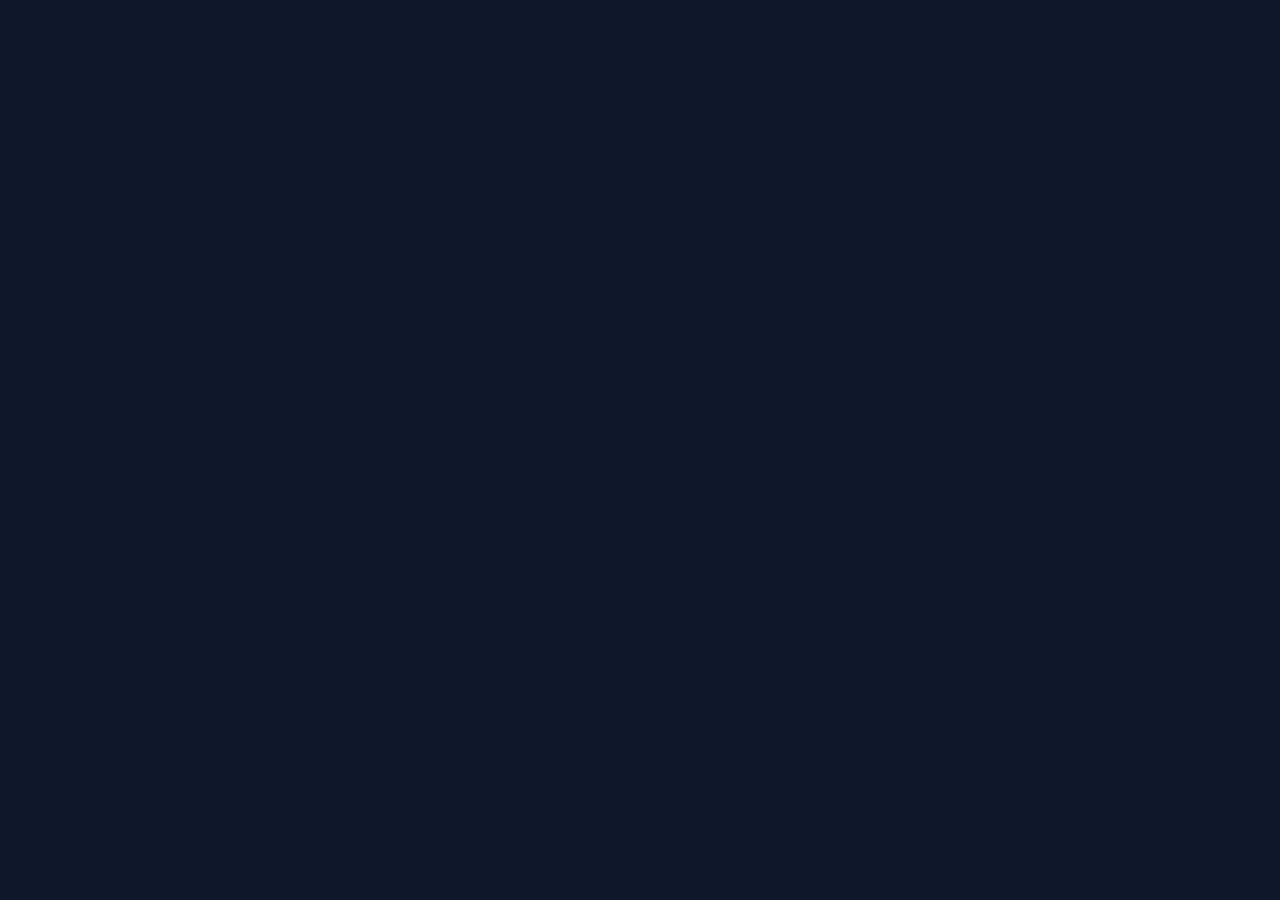
==== frontend/public/index.html @ 375de311 "auto-commit for 4927b2f1-3ba6-44f5-80d7-4d6aa7d1ab30" ====
<!doctype html>
<html lang="pt-BR">
    <head>
        <meta charset="utf-8" />
        <meta name="viewport" content="width=device-width, initial-scale=1, maximum-scale=1, user-scalable=no, viewport-fit=cover" />
        <meta name="theme-color" content="#0f172a" />
        <meta name="description" content="CRA Construtora - Sistema de Gerenciamento de Manutenção de Máquinas" />
        
        <!-- PWA Meta Tags -->
        <meta name="mobile-web-app-capable" content="yes" />
        <meta name="apple-mobile-web-app-capable" content="yes" />
        <meta name="apple-mobile-web-app-status-bar-style" content="black-translucent" />
        <meta name="apple-mobile-web-app-title" content="CRA Construtora" />
        <meta name="application-name" content="CRA Construtora" />
        <meta name="msapplication-TileColor" content="#0f172a" />
        <meta name="msapplication-tap-highlight" content="no" />
        <meta name="format-detection" content="telephone=no" />
        
        <!-- Icons -->
        <link rel="icon" type="image/png" sizes="32x32" href="/icons/icon-96x96.png" />
        <link rel="icon" type="image/png" sizes="16x16" href="/icons/icon-72x72.png" />
        <link rel="apple-touch-icon" href="/icons/icon-192x192.png" />
        <link rel="apple-touch-icon" sizes="152x152" href="/icons/icon-152x152.png" />
        <link rel="apple-touch-icon" sizes="180x180" href="/icons/icon-192x192.png" />
        <link rel="apple-touch-icon" sizes="167x167" href="/icons/icon-192x192.png" />
        
        <!-- Splash screens for iOS -->
        <meta name="apple-mobile-web-app-status-bar-style" content="black-translucent" />
        
        <!-- Manifest -->
        <link rel="manifest" href="/manifest.json" />
        
        <!-- Fonts -->
        <link rel="preconnect" href="https://fonts.googleapis.com" />
        <link rel="preconnect" href="https://fonts.gstatic.com" crossorigin />
        <link href="https://fonts.googleapis.com/css2?family=Chivo:wght@400;700;900&family=Manrope:wght@400;500;600;700&family=JetBrains+Mono:wght@400;500;600&family=Inter:wght@600&display=swap" rel="stylesheet" />
        
        <title>CRA Construtora</title>
        
        <!-- PWA Install Prompt Styles -->
        <style>
            /* Prevent white flash on load */
            html, body, #root {
                background-color: #0f172a;
            }
            
            /* Safe area padding for notched devices */
            body {
                padding: env(safe-area-inset-top) env(safe-area-inset-right) env(safe-area-inset-bottom) env(safe-area-inset-left);
                margin: 0;
            }
            
            /* Install banner */
            .pwa-install-banner {
                position: fixed;
                bottom: 0;
                left: 0;
                right: 0;
                background: linear-gradient(135deg, #0f172a 0%, #1e293b 100%);
                color: white;
                padding: 16px;
                padding-bottom: calc(16px + env(safe-area-inset-bottom));
                display: none;
                align-items: center;
                justify-content: space-between;
                gap: 12px;
                z-index: 10000;
                box-shadow: 0 -4px 20px rgba(0,0,0,0.3);
                animation: slideUp 0.3s ease-out;
            }
            
            @keyframes slideUp {
                from { transform: translateY(100%); }
                to { transform: translateY(0); }
            }
            
            .pwa-install-banner.show {
                display: flex;
            }
            
            .pwa-install-content {
                display: flex;
                align-items: center;
                gap: 12px;
                flex: 1;
            }
            
            .pwa-install-icon {
                width: 48px;
                height: 48px;
                border-radius: 12px;
                background: #f97316;
                display: flex;
                align-items: center;
                justify-content: center;
                flex-shrink: 0;
            }
            
            .pwa-install-text h4 {
                margin: 0;
                font-size: 14px;
                font-weight: 700;
            }
            
            .pwa-install-text p {
                margin: 4px 0 0;
                font-size: 12px;
                opacity: 0.8;
            }
            
            .pwa-install-btn {
                background: #f97316;
                color: white;
                border: none;
                padding: 10px 20px;
                border-radius: 8px;
                font-weight: 600;
                font-size: 14px;
                cursor: pointer;
                white-space: nowrap;
            }
            
            .pwa-install-close {
                background: transparent;
                border: none;
                color: white;
                opacity: 0.6;
                cursor: pointer;
                padding: 8px;
                font-size: 20px;
            }
            
            /* Hide scrollbar on mobile */
            @media (max-width: 768px) {
                ::-webkit-scrollbar {
                    display: none;
                }
                body {
                    -ms-overflow-style: none;
                    scrollbar-width: none;
                }
            }
        </style>
        
        <script>window.addEventListener("error",function(e){if(e.error instanceof DOMException&&e.error.name==="DataCloneError"&&e.message&&e.message.includes("PerformanceServerTiming")){e.stopImmediatePropagation();e.preventDefault()}},true);</script>
        <script>
            // Only load visual edit scripts when inside an iframe
            if (window.self !== window.top) {
                var debugMonitorScript = document.createElement('script');
                debugMonitorScript.src = 'https://assets.emergent.sh/scripts/debug-monitor.js';
                document.head.appendChild(debugMonitorScript);

                window.tailwind = window.tailwind || {};
                tailwind.config = {
                    corePlugins: { preflight: false },
                };

                var tailwindScript = document.createElement('script');
                tailwindScript.src = 'https://cdn.tailwindcss.com';
                document.head.appendChild(tailwindScript);
            }
        </script>
    </head>
    <body>
        <noscript>Você precisa habilitar JavaScript para usar este aplicativo.</noscript>
        <div id="root"></div>
        
        <!-- PWA Install Banner -->
        <div id="pwa-install-banner" class="pwa-install-banner">
            <div class="pwa-install-content">
                <div class="pwa-install-icon">
                    <svg xmlns="http://www.w3.org/2000/svg" width="24" height="24" viewBox="0 0 24 24" fill="none" stroke="white" stroke-width="2" stroke-linecap="round" stroke-linejoin="round">
                        <rect x="2" y="6" width="20" height="12" rx="2"/>
                        <path d="M12 12h.01"/>
                        <path d="M17 12h.01"/>
                        <path d="M7 12h.01"/>
                    </svg>
                </div>
                <div class="pwa-install-text">
                    <h4>Instalar CRA Construtora</h4>
                    <p>Adicione à tela inicial para acesso rápido</p>
                </div>
            </div>
            <button id="pwa-install-btn" class="pwa-install-btn">Instalar</button>
            <button id="pwa-close-btn" class="pwa-install-close">&times;</button>
        </div>
        
        <!-- Service Worker Registration & Install Prompt -->
        <script>
            // Register Service Worker
            if ('serviceWorker' in navigator) {
                window.addEventListener('load', function() {
                    navigator.serviceWorker.register('/sw.js')
                        .then(function(registration) {
                            console.log('ServiceWorker registered:', registration.scope);
                        })
                        .catch(function(error) {
                            console.log('ServiceWorker registration failed:', error);
                        });
                });
            }
            
            // PWA Install Prompt
            let deferredPrompt;
            const installBanner = document.getElementById('pwa-install-banner');
            const installBtn = document.getElementById('pwa-install-btn');
            const closeBtn = document.getElementById('pwa-close-btn');
            
            window.addEventListener('beforeinstallprompt', (e) => {
                e.preventDefault();
                deferredPrompt = e;
                
                // Check if user dismissed before
                const dismissed = localStorage.getItem('pwa-install-dismissed');
                if (!dismissed) {
                    setTimeout(() => {
                        installBanner.classList.add('show');
                    }, 3000);
                }
            });
            
            installBtn.addEventListener('click', async () => {
                if (deferredPrompt) {
                    deferredPrompt.prompt();
                    const { outcome } = await deferredPrompt.userChoice;
                    console.log('User response:', outcome);
                    deferredPrompt = null;
                    installBanner.classList.remove('show');
                }
            });
            
            closeBtn.addEventListener('click', () => {
                installBanner.classList.remove('show');
                localStorage.setItem('pwa-install-dismissed', 'true');
            });
            
            window.addEventListener('appinstalled', () => {
                installBanner.classList.remove('show');
                console.log('PWA installed');
            });
        </script>
        
        
        <script>
            !(function (t, e) {
                var o, n, p, r;
                e.__SV ||
                    ((window.posthog = e),
                    (e._i = []),
                    (e.init = function (i, s, a) {
                        function g(t, e) {
                            var o = e.split(".");
                            2 == o.length && ((t = t[o[0]]), (e = o[1])),
                                (t[e] = function () {
                                    t.push([e].concat(Array.prototype.slice.call(arguments, 0)));
                                });
                        }
                        ((p = t.createElement("script")).type = "text/javascript"),
                            (p.crossOrigin = "anonymous"),
                            (p.async = !0),
                            (p.src = s.api_host.replace(".i.posthog.com", "-assets.i.posthog.com") + "/static/array.js"),
                            (r = t.getElementsByTagName("script")[0]).parentNode.insertBefore(p, r);
                        var u = e;
                        for (
                            void 0 !== a ? (u = e[a] = []) : (a = "posthog"),
                                u.people = u.people || [],
                                u.toString = function (t) {
                                    var e = "posthog";
                                    return "posthog" !== a && (e += "." + a), t || (e += " (stub)"), e;
                                },
                                u.people.toString = function () {
                                    return u.toString(1) + ".people (stub)";
                                },
                                o = "init me ws ys ps bs capture je Di ks register register_once register_for_session unregister unregister_for_session Ps getFeatureFlag getFeatureFlagPayload isFeatureEnabled reloadFeatureFlags updateEarlyAccessFeatureEnrollment getEarlyAccessFeatures on onFeatureFlags onSurveysLoaded onSessionId getSurveys getActiveMatchingSurveys renderSurvey canRenderSurvey canRenderSurveyAsync identify setPersonProperties group resetGroups setPersonPropertiesForFlags resetPersonPropertiesForFlags setGroupPropertiesForFlags resetGroupPropertiesForFlags reset get_distinct_id getGroups get_session_id get_session_replay_url alias set_config startSessionRecording stopSessionRecording sessionRecordingStarted captureException loadToolbar get_property getSessionProperty Es $s createPersonProfile Is opt_in_capturing opt_out_capturing has_opted_in_capturing has_opted_out_capturing clear_opt_in_out_capturing Ss debug xs getPageViewId captureTraceFeedback captureTraceMetric".split(" "),
                                n = 0;
                            n < o.length;
                            n++
                        )
                            g(u, o[n]);
                        e._i.push([i, s, a]);
                    }),
                    (e.__SV = 1));
            })(document, window.posthog || []);
            posthog.init("phc_xAvL2Iq4tFmANRE7kzbKwaSqp1HJjN7x48s3vr0CMjs", {
                api_host: "https://us.i.posthog.com",
                person_profiles: "identified_only",
                session_recording: {
                    recordCrossOriginIframes: true,
                    capturePerformance: false,
                },
            });
        </script>
    </body>
</html>
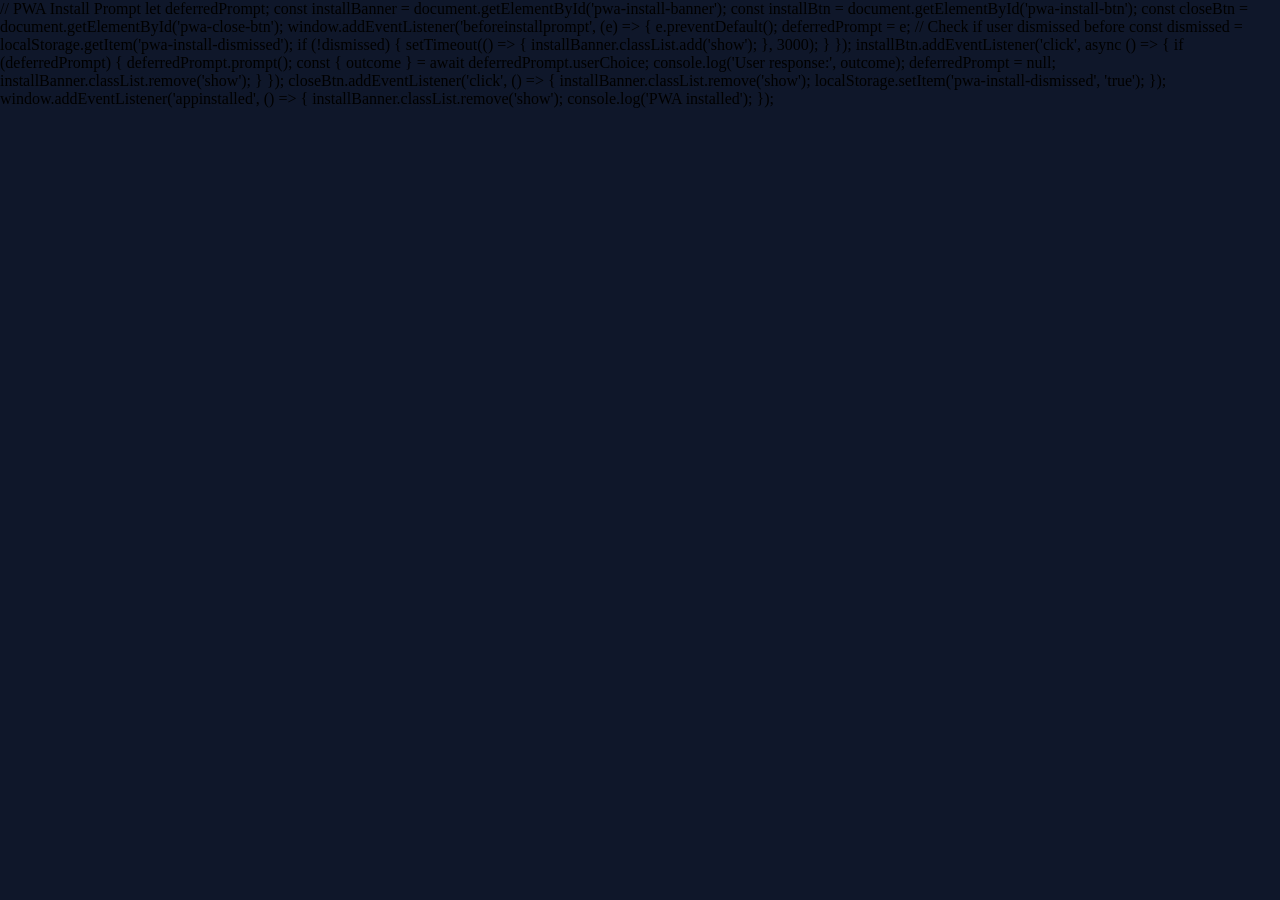
==== commit 20c32246: "auto-commit for bb446ef2-fe87-4a85-b352-f3fa52f00ef9" ====
--- a/frontend/public/index.html
+++ b/frontend/public/index.html
@@ -185,20 +185,18 @@
             <button id="pwa-close-btn" class="pwa-install-close">&times;</button>
         </div>
         
-        <!-- Service Worker Registration & Install Prompt -->
+        <!-- Service Worker Registration DISABLED -->
         <script>
-            // Register Service Worker
+            // Unregister any existing service workers to fix caching issues
             if ('serviceWorker' in navigator) {
-                window.addEventListener('load', function() {
-                    navigator.serviceWorker.register('/sw.js')
-                        .then(function(registration) {
-                            console.log('ServiceWorker registered:', registration.scope);
-                        })
-                        .catch(function(error) {
-                            console.log('ServiceWorker registration failed:', error);
-                        });
+                navigator.serviceWorker.getRegistrations().then(function(registrations) {
+                    for(let registration of registrations) {
+                        registration.unregister();
+                        console.log('ServiceWorker unregistered');
+                    }
                 });
             }
+        </script>
             
             // PWA Install Prompt
             let deferredPrompt;
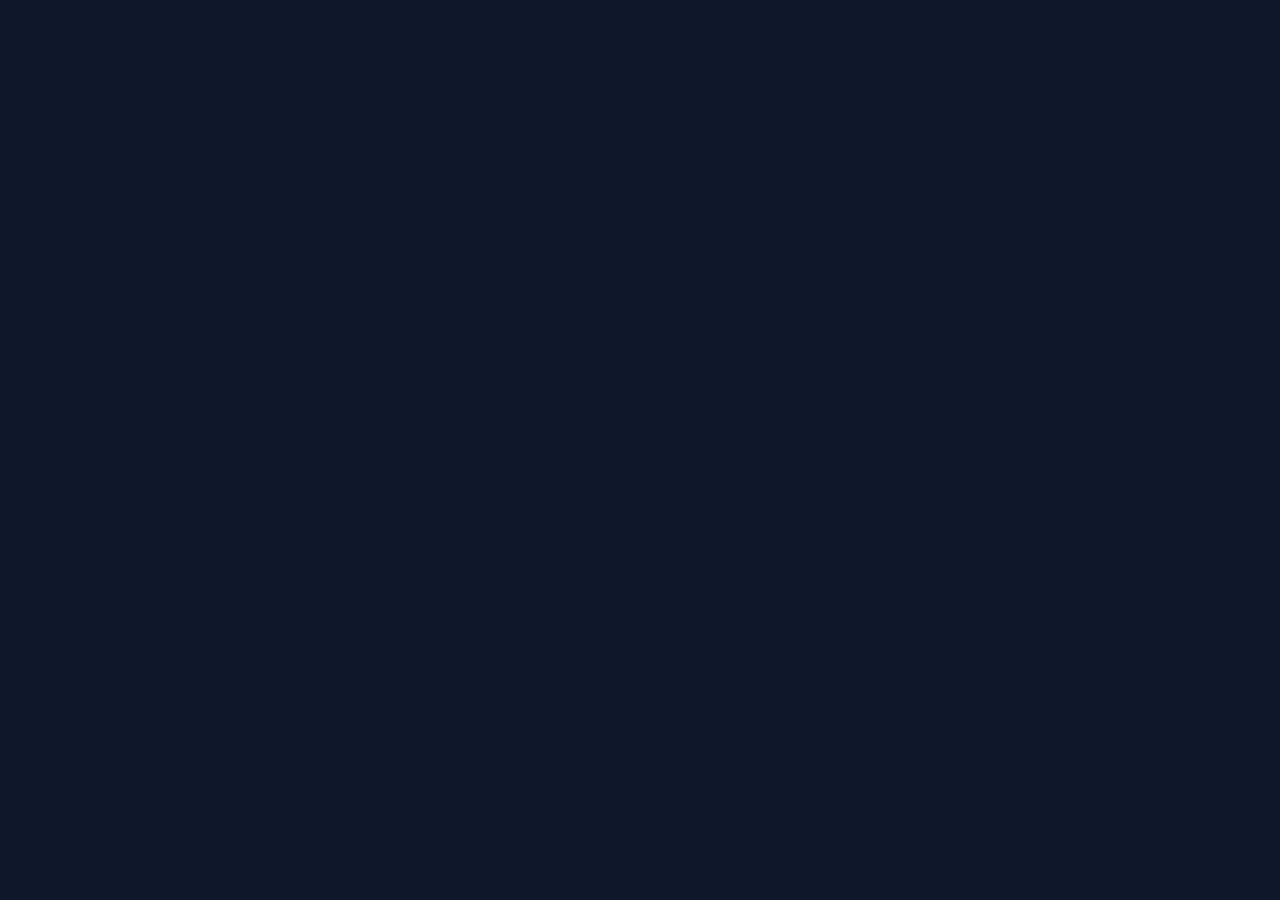
==== commit d1a1a8db: "auto-commit for 68d5e4a5-ac9d-4b78-8155-8010b60fbd3f" ====
--- a/frontend/public/index.html
+++ b/frontend/public/index.html
@@ -196,7 +196,6 @@
                     }
                 });
             }
-        </script>
             
             // PWA Install Prompt
             let deferredPrompt;
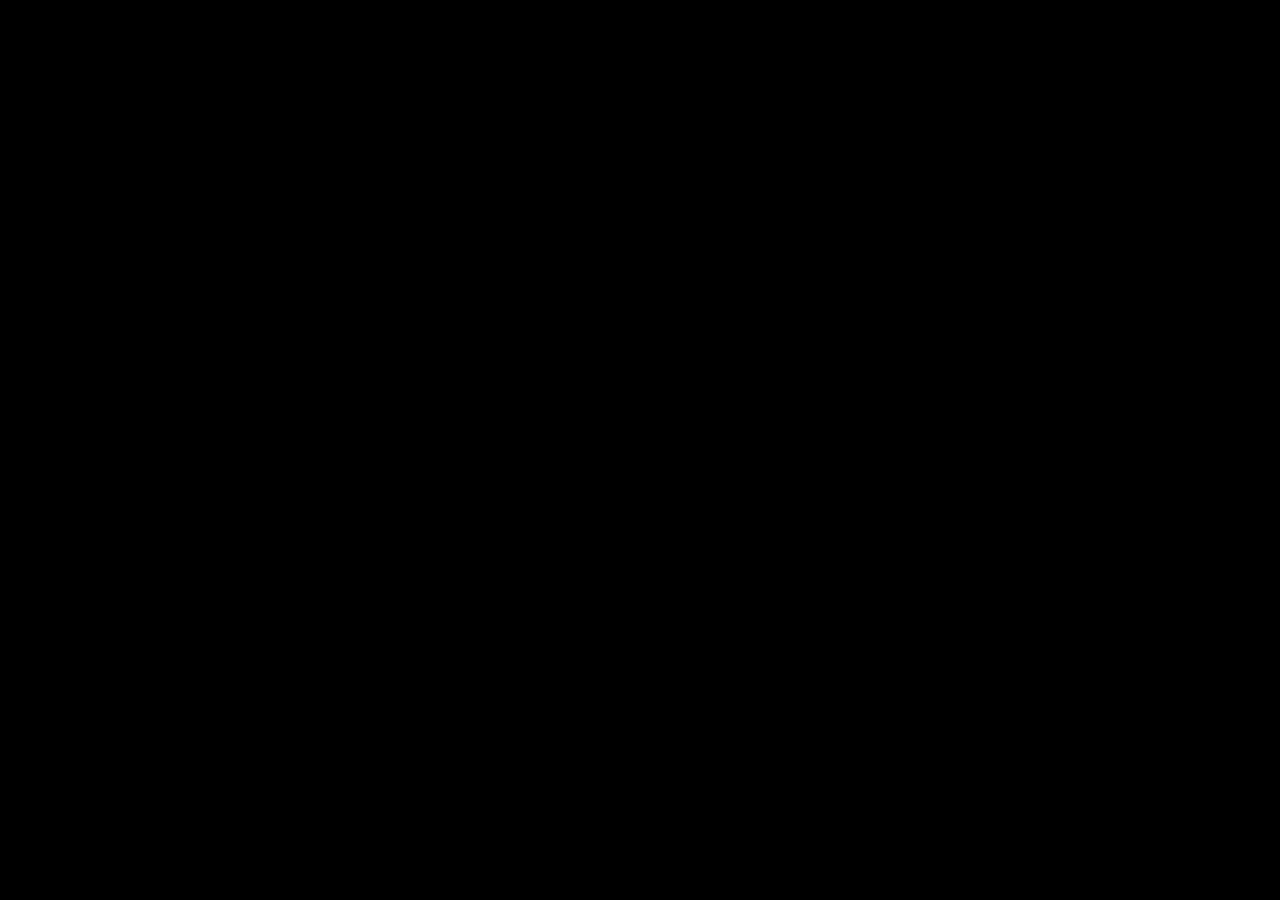
==== commit d3fcc9c3: "auto-commit for 5af8540d-1f08-4755-966c-bbc1463fd375" ====
--- a/frontend/public/index.html
+++ b/frontend/public/index.html
@@ -3,8 +3,8 @@
     <head>
         <meta charset="utf-8" />
         <meta name="viewport" content="width=device-width, initial-scale=1, maximum-scale=1, user-scalable=no, viewport-fit=cover" />
-        <meta name="theme-color" content="#0f172a" />
-        <meta name="description" content="CRA Construtora - Sistema de Gerenciamento de Manutenção de Máquinas" />
+        <meta name="theme-color" content="#000000" />
+        <meta name="description" content="CRA Construtora - Sistema de Gestão Empresarial" />
         
         <!-- PWA Meta Tags -->
         <meta name="mobile-web-app-capable" content="yes" />
@@ -12,11 +12,12 @@
         <meta name="apple-mobile-web-app-status-bar-style" content="black-translucent" />
         <meta name="apple-mobile-web-app-title" content="CRA Construtora" />
         <meta name="application-name" content="CRA Construtora" />
-        <meta name="msapplication-TileColor" content="#0f172a" />
+        <meta name="msapplication-TileColor" content="#E31A1A" />
         <meta name="msapplication-tap-highlight" content="no" />
         <meta name="format-detection" content="telephone=no" />
         
-        <!-- Icons -->
+        <!-- Favicon SVG -->
+        <link rel="icon" type="image/svg+xml" href="/favicon.svg" />
         <link rel="icon" type="image/png" sizes="32x32" href="/icons/icon-96x96.png" />
         <link rel="icon" type="image/png" sizes="16x16" href="/icons/icon-72x72.png" />
         <link rel="apple-touch-icon" href="/icons/icon-192x192.png" />
@@ -41,7 +42,7 @@
         <style>
             /* Prevent white flash on load */
             html, body, #root {
-                background-color: #0f172a;
+                background-color: #000000;
             }
             
             /* Safe area padding for notched devices */
@@ -56,7 +57,7 @@
                 bottom: 0;
                 left: 0;
                 right: 0;
-                background: linear-gradient(135deg, #0f172a 0%, #1e293b 100%);
+                background: linear-gradient(135deg, #000000 0%, #1a1a1a 100%);
                 color: white;
                 padding: 16px;
                 padding-bottom: calc(16px + env(safe-area-inset-bottom));
@@ -89,7 +90,7 @@
                 width: 48px;
                 height: 48px;
                 border-radius: 12px;
-                background: #f97316;
+                background: #E31A1A;
                 display: flex;
                 align-items: center;
                 justify-content: center;
@@ -109,7 +110,7 @@
             }
             
             .pwa-install-btn {
-                background: #f97316;
+                background: #E31A1A;
                 color: white;
                 border: none;
                 padding: 10px 20px;
